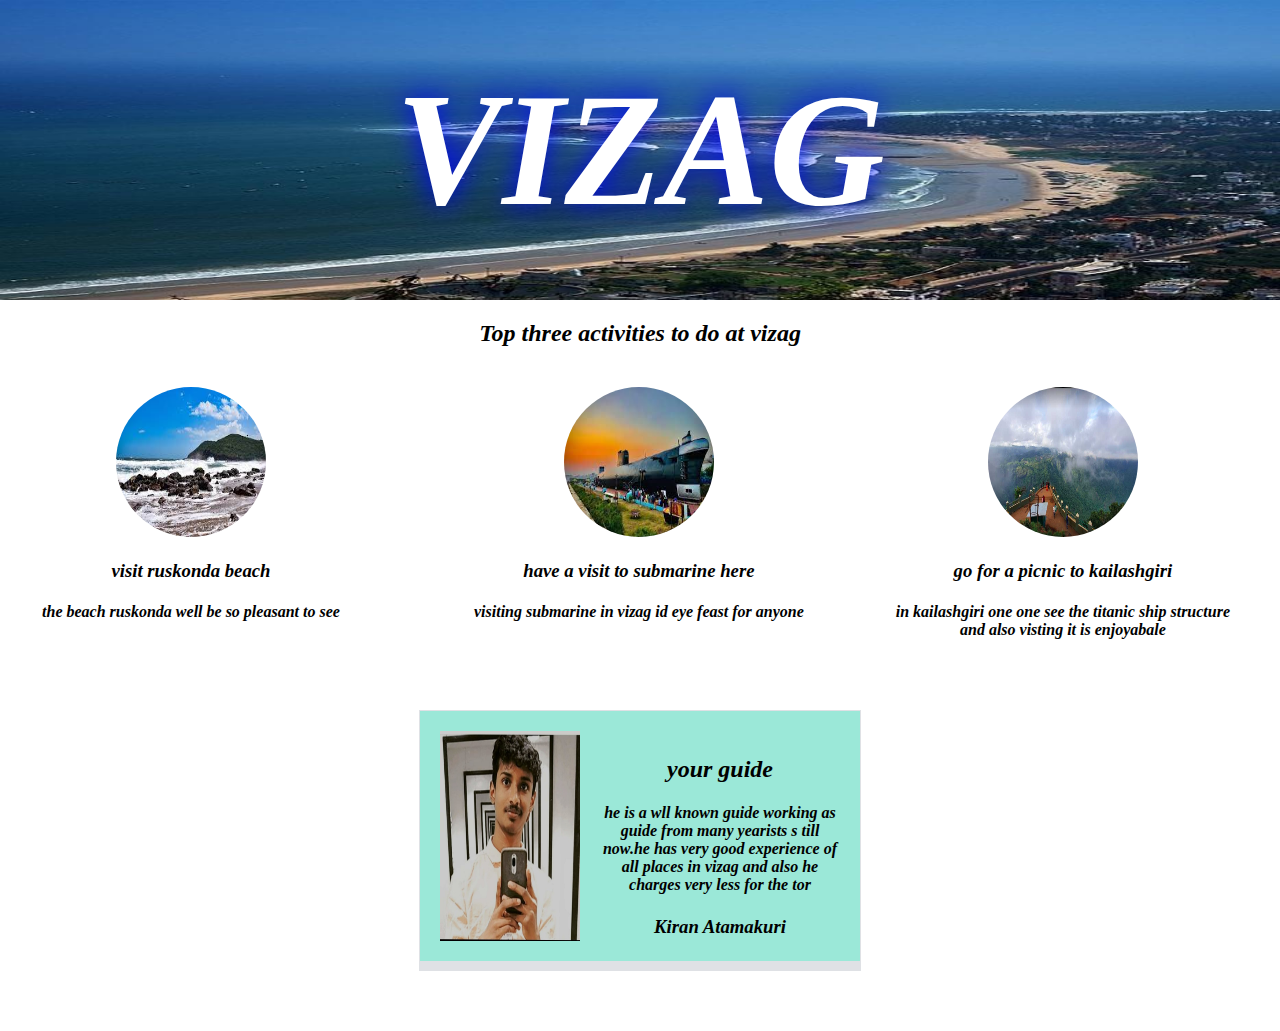
==== index.html @ 71793ef7 "Rename hometown.html to index.html" ====
<!DOCTYPE html>
<html lang="en">

<head>
    <meta charset="UTF-8">
    <meta name="viewport" content="width=device-width, initial-scale=1.0">
    <title>Document</title>
    <link rel="stylesheet" href="./hometown.css">
</head>

<body>

    <div id="image">
        <h1 class="vizag">VIZAG</h1>
    </div>
    <h2>Top three activities to do at vizag</h2>

    <div class="maindiv">
        <div class="one">
            <img class="beach" src="images/beach.jpg" alt="beach photo">
            <h3> visit ruskonda beach</h3>
            <h4>the beach ruskonda well be so pleasant to see </h4>

        </div>
        <div class="two">
            <img class="submarine" src="images/submarine.jpg" alt="submarine photo">
            <h3> have a visit to submarine here</h3>
            <h4>visiting submarine in vizag id eye feast for anyone</h4>


        </div>
        <div class="three">
            <img class="rush" src="images/kailashgiri.png" alt="kailashgiri photo">
            <h3> go for a picnic to kailashgiri</h3>
            <h4>in kailashgiri one one see the titanic ship structure and also visting it is enjoyabale</h4>

        </div>


    </div>
    <div class="guide">
        <img class="yourguide" src="images/kiran.jpg" alt="kiran photo">
        <div class="sub">
            <h2 class="heading">your guide</h2>
            <h4>he is a wll known guide working as guide from many yearists s till now.he has very good experience of
                all places in vizag and also he charges very less for the tor</h4>
            <h3>Kiran Atamakuri</h3>
        </div>
    </div>


</body>

</html>
---- hometown.css ----
body {
    margin: 0px;
    text-align: center;
    font-style: italic;
}


#image {
    display: flex;
    justify-content: center;
    align-items: center;
    text-align: center;
    width: 100%;
    height: 300px;
    background-image: url("images/aruku.jpg");
    background-size: 100% 100%;
    color: white;
    font-size: 80px;
    text-shadow: 0px 0px 30px blue;


}






.rush,
.beach,
.submarine {
    width: 150px;
    height: 150px;
    border-radius: 50%;
}





.one,
.two,
.three {
    text-align: center;
}

.two {
    margin-left: 50px;

}

.three {

    width: 350px;

}


.maindiv {
    display: flex;
    justify-content: space-around;
    margin-top: 40px;
}



.guide {
    height: 250px;
    margin-top: 50px;
    background: #9BE8D8;
    width: 440px;
    margin-left: auto;
    margin-right: auto;
    display: flex;
    justify-content: space-between;
    border: 1px solid #dfe1e5;
    margin-bottom: 60px;
    border-bottom: 10px solid #dfe1e5;



}



.sub {

    text-align: center;
    padding-top: 25px;
    padding-right: 20px;

}

.yourguide {
    width: 140px;
    padding: 20px
}
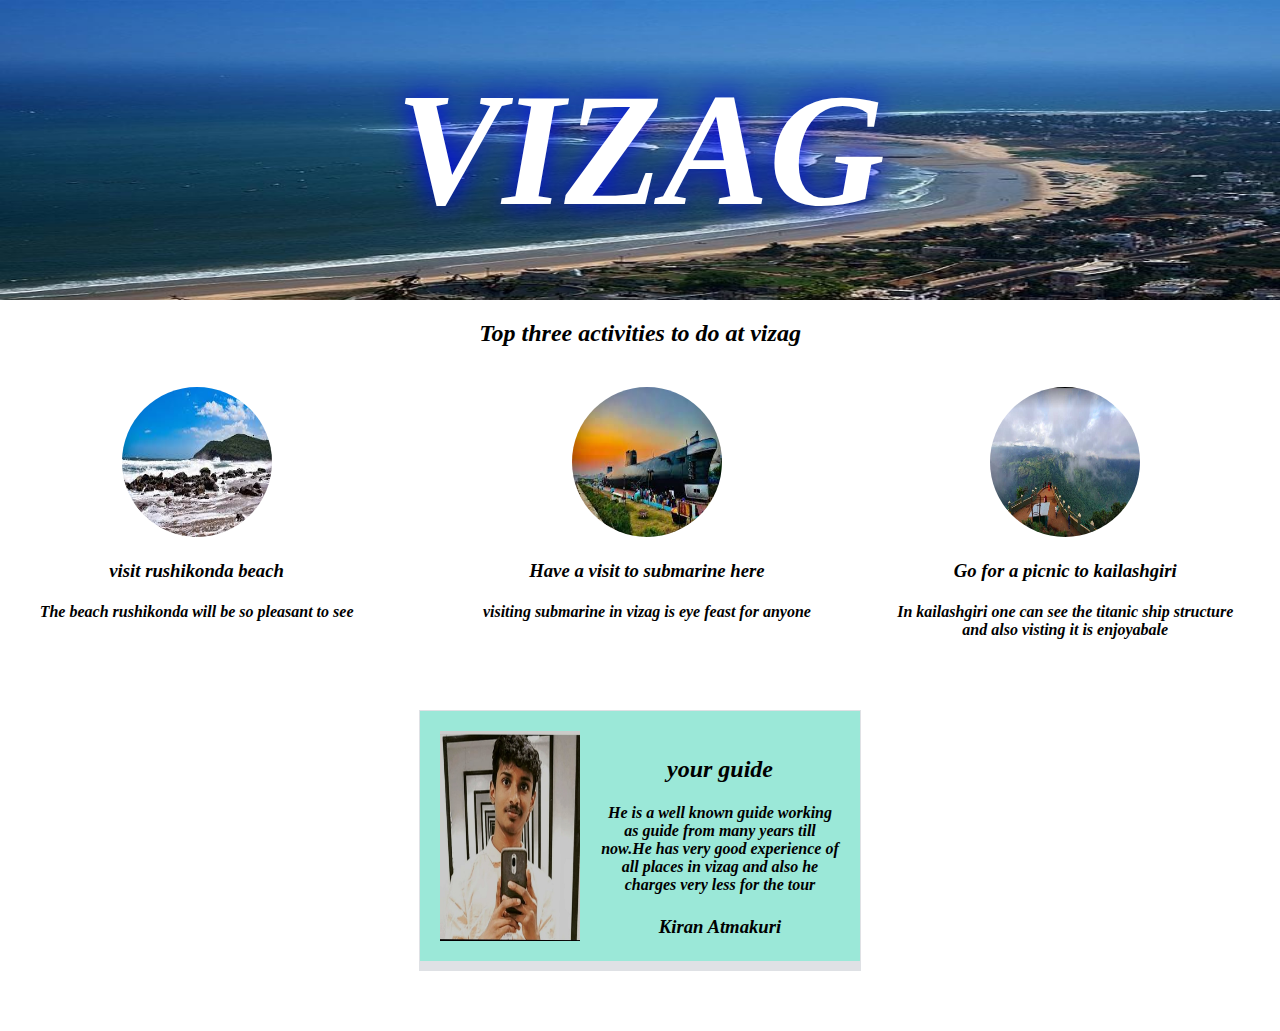
==== commit b9e42cb6: "spellings commited" ====
--- a/index.html
+++ b/index.html
@@ -18,21 +18,21 @@
     <div class="maindiv">
         <div class="one">
             <img class="beach" src="images/beach.jpg" alt="beach photo">
-            <h3> visit ruskonda beach</h3>
-            <h4>the beach ruskonda well be so pleasant to see </h4>
+            <h3> visit rushikonda beach</h3>
+            <h4>The beach rushikonda will be so pleasant to see </h4>
 
         </div>
         <div class="two">
             <img class="submarine" src="images/submarine.jpg" alt="submarine photo">
-            <h3> have a visit to submarine here</h3>
-            <h4>visiting submarine in vizag id eye feast for anyone</h4>
+            <h3> Have a visit to submarine here</h3>
+            <h4>visiting submarine in vizag is eye feast for anyone</h4>
 
 
         </div>
         <div class="three">
             <img class="rush" src="images/kailashgiri.png" alt="kailashgiri photo">
-            <h3> go for a picnic to kailashgiri</h3>
-            <h4>in kailashgiri one one see the titanic ship structure and also visting it is enjoyabale</h4>
+            <h3> Go for a picnic to kailashgiri</h3>
+            <h4>In kailashgiri one can see the titanic ship structure and also visting it is enjoyabale</h4>
 
         </div>
 
@@ -42,9 +42,9 @@
         <img class="yourguide" src="images/kiran.jpg" alt="kiran photo">
         <div class="sub">
             <h2 class="heading">your guide</h2>
-            <h4>he is a wll known guide working as guide from many yearists s till now.he has very good experience of
-                all places in vizag and also he charges very less for the tor</h4>
-            <h3>Kiran Atamakuri</h3>
+            <h4>He is a well known guide working as guide from many years till now.He has very good experience of
+                all places in vizag and also he charges very less for the tour</h4>
+            <h3>Kiran Atmakuri</h3>
         </div>
     </div>
 
